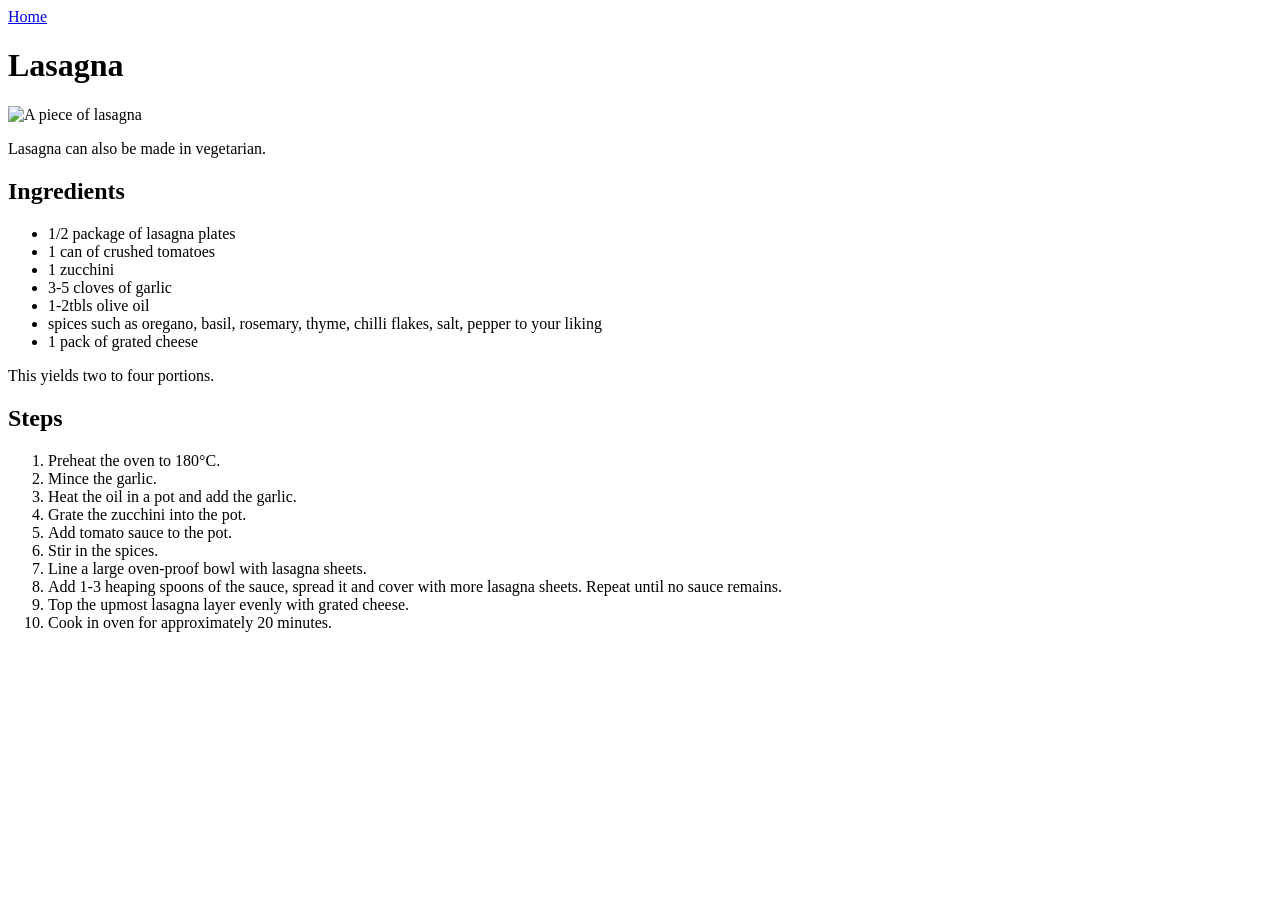
==== recipes/lasagna.html @ 965d9518 "Add two additional recipes" ====
<!DOCTYPE html>
<html lang="en">
<head>
    <meta charset="UTF-8">
    <title>Lasagna</title>
</head>
<body>
    <a href="../index.html">Home</a>
    <h1>Lasagna</h1>
    <img alt="A piece of lasagna" src="https://www.publicdomainpictures.net/pictures/110000/velka/lasagne-made-in-italy.jpg" width="500">
    <p>Lasagna can also be made in vegetarian.</p>
    <h2>Ingredients</h2>
    <ul>
        <li>1/2 package of lasagna plates</li>
        <li>1 can of crushed tomatoes</li>
        <li>1 zucchini</li>
        <li>3-5 cloves of garlic</li>
        <li>1-2tbls olive oil</li>
        <li>spices such as oregano, basil, rosemary, thyme, chilli flakes, salt, pepper to your liking</li>
        <li>1 pack of grated cheese</li>
    </ul>
    This yields two to four portions.
    <h2>Steps</h2>
    <ol>
        <li>Preheat the oven to 180°C.</li>
        <li>Mince the garlic.</li>
        <li>Heat the oil in a pot and add the garlic.</li>
        <li>Grate the zucchini into the pot.</li>
        <li>Add tomato sauce to the pot.</li>
        <li>Stir in the spices.</li>
        <li>Line a large oven-proof bowl with lasagna sheets.</li>
        <li>Add 1-3 heaping spoons of the sauce, spread it and cover with more lasagna sheets. Repeat until no sauce remains.</li>
        <li>Top the upmost lasagna layer evenly with grated cheese.</li>
        <li>Cook in oven for approximately 20 minutes.</li>
    </ol>
</body>
</html>
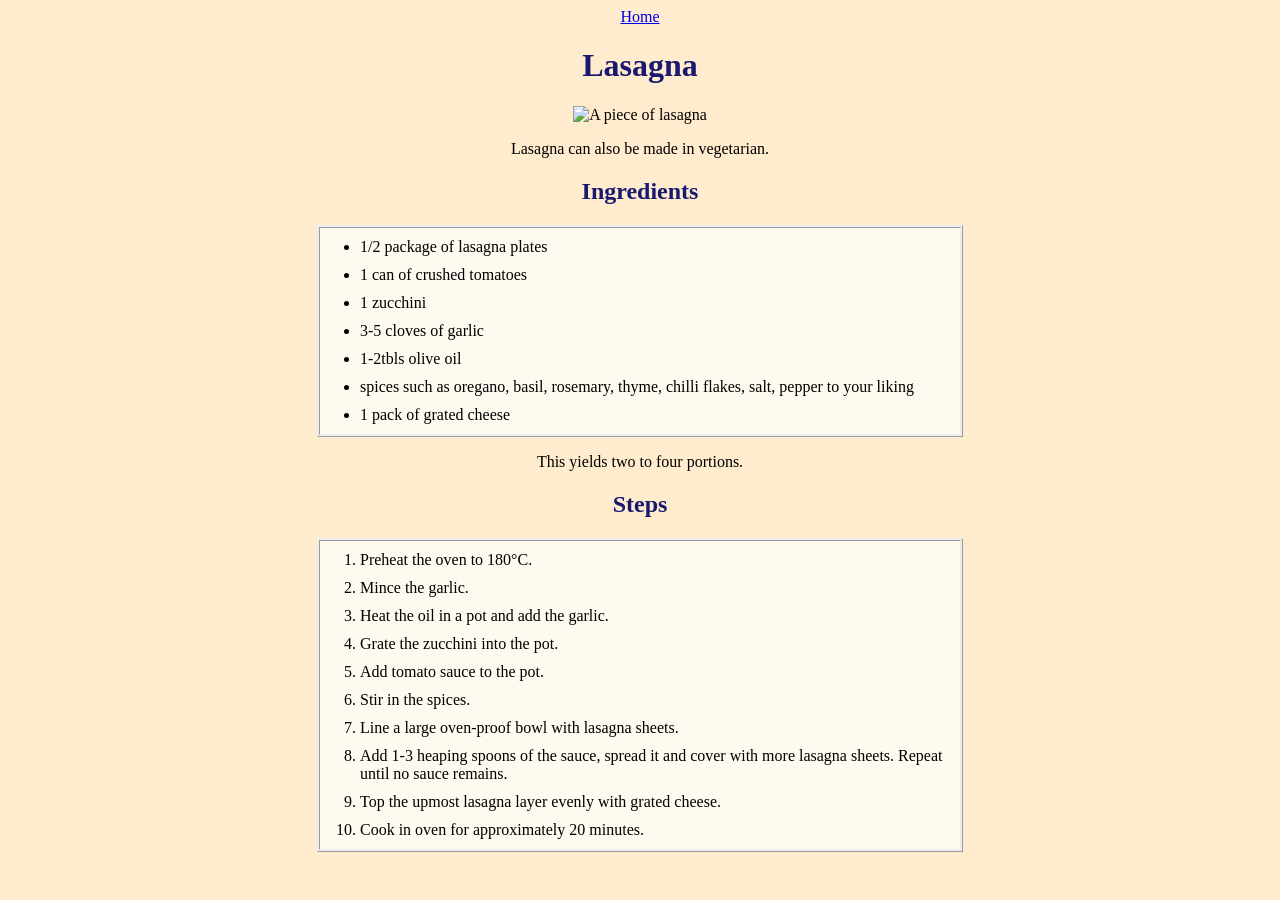
==== commit 8716a429: "Add basic CSS Added fonts, backgrounds, and width for elements." ====
--- a/recipes/lasagna.html
+++ b/recipes/lasagna.html
@@ -3,9 +3,10 @@
 <head>
     <meta charset="UTF-8">
     <title>Lasagna</title>
+    <link rel="stylesheet" href="../stylesheet.css">
 </head>
 <body>
-    <a href="../index.html">Home</a>
+    <a href="../index.html" class="navigation">Home</a>
     <h1>Lasagna</h1>
     <img alt="A piece of lasagna" src="https://www.publicdomainpictures.net/pictures/110000/velka/lasagne-made-in-italy.jpg" width="500">
     <p>Lasagna can also be made in vegetarian.</p>
--- a/stylesheet.css
+++ b/stylesheet.css
@@ -0,0 +1,45 @@
+* {
+    background-color: blanchedalmond;
+    text-align: center;
+}
+
+li {
+    text-align: left;
+    margin: 10px 0;
+}
+
+img {
+    width: 400px;
+    height: auto;
+}
+
+h1, h2 {
+    font-family: "Lucida Handwriting", "Brush Script MT", cursive;
+    color:midnightblue
+}
+
+ul, ol, li {
+    background-color:floralwhite;
+    width: 600px;
+    margin-left: auto;
+    margin-right: auto;
+}
+
+ul, ol {
+    border-style: ridge;
+}
+
+a {
+    background-color: transparent;
+    font-family: "Lucida Handwriting", "Brush Script MT", cursive;
+}
+
+.nav {
+    background-color: aliceblue;
+    padding: 10px 30px;
+    font-weight: bold;
+}
+
+.index{
+    width: 100px;
+}
